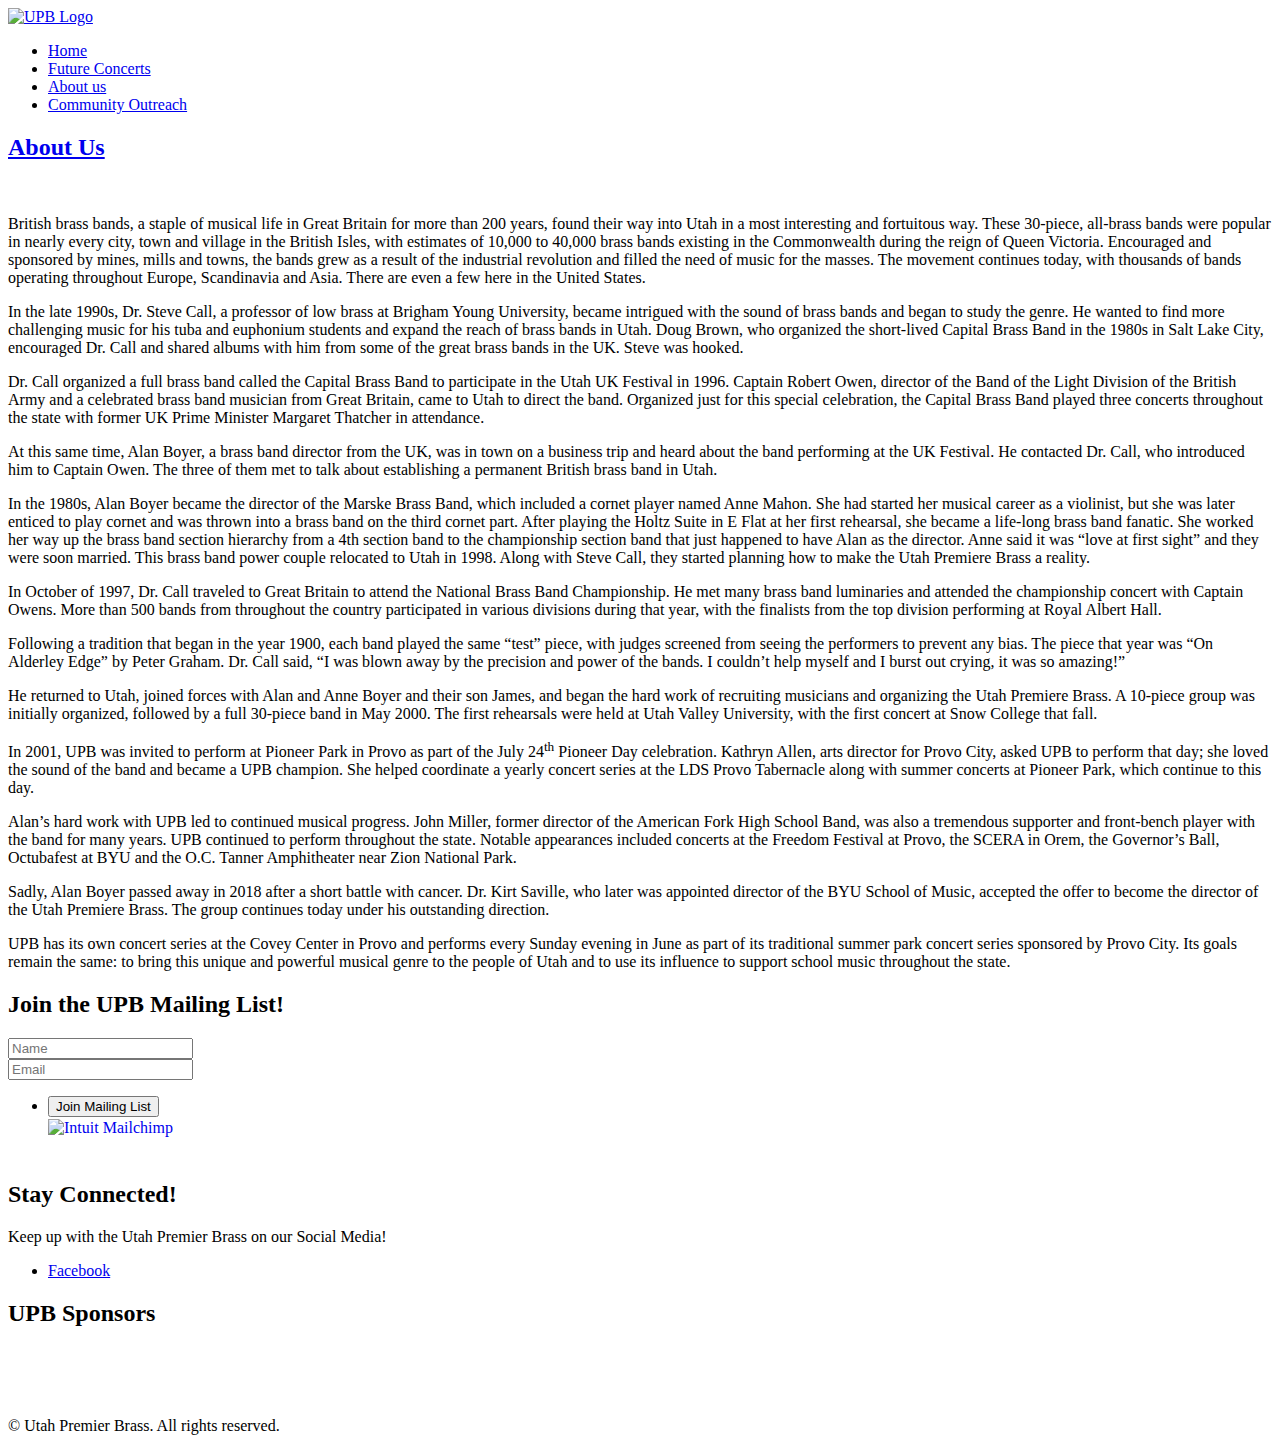
==== aboutUs.html @ c082758f "Footer Updates" ====
<!DOCTYPE HTML>
<html>
	<head>
		<title>UTAH PREMIER BRASS</title>
		<meta charset="utf-8" />
		<meta name="viewport" content="width=device-width, initial-scale=1, user-scalable=no" />
		<link rel="stylesheet" href="assets/css/main.css" />
	</head>
	<body class="is-preload">

		<!-- Wrapper -->
			<div id="wrapper">

				<!-- Header -->
					<header id="header">

						<!-- Logo -->
							<div class="logo">
								<a href="index.html" class="title"><img src="images/upb_profile_primary_bluebg.png" alt="UPB Logo"></a>
							</div>

						<!-- Nav -->
						<nav id="nav">
							<ul>
								<li><a href="index.html">Home</a></li>
								<li><a href="futureConcerts.html">Future Concerts</a></li>
								<li><a href="aboutUs.html">About us</a></li>
								<li><a href="communityOutreach.html">Community Outreach</a></li>
							</ul>
						</nav>

					</header>


				<!-- Main -->
				<div id="main">

					<!-- Content -->
						<section class="main">
							<div class="inner">

								<header class="major">
									<!-- <span class="category">In Depth</span> -->
									<h2><a href="#">About Us</a></h2>
								</header>

								<a href="#" class="image main"><img src="images/aboutUsBanner.jpg" alt="" /></a>

								<p>British brass bands, a staple of musical life in Great
									Britain for more than 200 years, found their way into Utah in a most
									interesting and fortuitous way. These 30-piece, all-brass bands were popular in
									nearly every city, town and village in the British Isles, with estimates of
									10,000 to 40,000 brass bands existing in the Commonwealth during the reign of
									Queen Victoria. Encouraged and sponsored by mines, mills and towns, the bands
									grew as a result of the industrial revolution and filled the need of music for
									the masses. The movement continues today, with thousands of bands operating throughout
									Europe, Scandinavia and Asia. There are even a few here in the United States. </p>
									
									
									<p>In the late 1990s, Dr. Steve Call, a professor of low brass
									at Brigham Young University, became intrigued with the sound of brass bands and
									began to study the genre. He wanted to find more challenging music for his tuba
									and euphonium students and expand the reach of brass bands in Utah. Doug Brown,
									who organized the short-lived Capital Brass Band in the 1980s in Salt Lake
									City, encouraged Dr. Call and shared albums with him from some of the great
									brass bands in the UK. Steve was hooked.</p>
									
									
									<p>Dr. Call organized a full brass band called the Capital
									Brass Band to participate in the Utah UK Festival in 1996. Captain Robert Owen,
									director of the Band of the Light Division of the British Army and a celebrated
									brass band musician from Great Britain, came to Utah to direct the band.
									Organized just for this special celebration, the Capital Brass Band played
									three concerts throughout the state with former UK Prime Minister Margaret
									Thatcher in attendance. </p>
									
									
									<p>At this same time, Alan Boyer, a brass band director from
									the UK, was in town on a business trip and heard about the band performing at
									the UK Festival. He contacted Dr. Call, who introduced him to Captain Owen. The
									three of them met to talk about establishing a permanent British brass band in
									Utah. </p>
									
									
									<p>In the 1980s, Alan Boyer became the director of the Marske
									Brass Band, which included a cornet player named Anne Mahon. She had started
									her musical career as a violinist, but she was later enticed to play cornet and
									was thrown into a brass band on the third cornet part. After playing the Holtz
									Suite in E Flat at her first rehearsal, she became a life-long brass band
									fanatic. She worked her way up the brass band section hierarchy from a 4th section
									band to the championship section band that just happened to have Alan as the
									director. Anne said it was “love at first sight” and they were soon married. This
									brass band power couple relocated to Utah in 1998. Along with Steve Call, they started
									planning how to make the Utah Premiere Brass a reality.</p>
									
									<p>In October of 1997, Dr. Call traveled to Great Britain to
									attend the National Brass Band Championship. He met many brass band luminaries
									and attended the championship concert with Captain Owens. More than 500 bands from
									throughout the country participated in various divisions during that year, with
									the finalists from the top division performing at Royal Albert Hall. </p>
									
									
									<p>Following a tradition that began in the year 1900, each band
									played the same “test” piece, with judges screened from seeing the performers
									to prevent any bias. The piece that year was “On Alderley Edge” by Peter
									Graham. Dr. Call said, “I was blown away by the precision and power of the
									bands. I couldn’t help myself and I burst out crying, it was so amazing!”</p>
									
									
									<p>He returned to Utah, joined forces with Alan and Anne Boyer and
									their son James, and began the hard work of recruiting musicians and organizing
									the Utah Premiere Brass. A 10-piece group was initially organized, followed by
									a full 30-piece band in May 2000. The first rehearsals were held at Utah Valley
									University, with the first concert at Snow College that fall.</p>
									
									
									<p>In 2001, UPB was invited to perform at Pioneer Park in Provo
									as part of the July 24<sup>th</sup> Pioneer Day celebration. Kathryn Allen,
									arts director for Provo City, asked UPB to perform that day; she loved the
									sound of the band and became a UPB champion. She helped coordinate a yearly
									concert series at the LDS Provo Tabernacle along with summer concerts at
									Pioneer Park, which continue to this day. </p>
									
									
									<p>Alan’s hard work with UPB led to continued musical progress.
									John Miller, former director of the American Fork High School Band, was also a
									tremendous supporter and front-bench player with the band for many years. UPB continued
									to perform throughout the state. Notable appearances included concerts at the
									Freedom Festival at Provo, the SCERA in Orem, the Governor’s Ball, Octubafest
									at BYU and the O.C. Tanner Amphitheater near Zion National Park. </p>
									
									
									<p>Sadly, Alan Boyer passed away in 2018 after a short battle
									with cancer. Dr. Kirt Saville, who later was
									appointed director of the BYU School of Music, accepted the offer to become the
									director of the Utah Premiere Brass. The group continues today under his
									outstanding direction.</p>
									

									
									<p>UPB has its own concert series at the Covey Center in Provo
									and performs every Sunday evening in June as part of its traditional summer
									park concert series sponsored by Provo City. Its goals remain the same: to
									bring this unique and powerful musical genre to the people of Utah and to use its
									influence to support school music throughout the state.</p>
							</div>
						</section>

				</div>

				<!-- Footer -->
				<footer id="footer">
					<div class="inner">
						
						<section>
							<h2>Join the UPB Mailing List!</h2>
							<form action="https://upb.us17.list-manage.com/subscribe/post?u=1f16f9c022d9f2c3ed6db96de&amp;id=8cce0d49aa&amp;f_id=00d1c2e1f0" method="post" id="mc-embedded-subscribe-form" name="mc-embedded-subscribe-form" class="validate" target="_self" novalidate="">
								<div class="fields">
									<div class="field half">
										<input type="text" name="FNAME" class="required text" id="mce-FNAME" required="" value="" placeholder="Name">
									</div>
									<div class="field half">
										<input type="email" name="EMAIL" class="required email" id="mce-EMAIL" required="" value="" placeholder="Email">
									</div>
								</div>
								<div aria-hidden="true" style="position: absolute; left: -5000px;">
									/* real people should not fill this in and expect good things - do not remove this or risk form bot signups */
									<input type="text" name="b_1f16f9c022d9f2c3ed6db96de_8cce0d49aa" tabindex="-1" value="">
								</div>
								<ul class="actions">
									<li><input type="submit" value="Join Mailing List" /></li>
									<p style="margin: 0px auto;"><a href="http://eepurl.com/iPiACo" title="Mailchimp - email marketing made easy and fun"><span style="display: inline-block; background-color: transparent; border-radius: 4px;"><img class="refferal_badge" src="https://digitalasset.intuit.com/render/content/dam/intuit/mc-fe/en_us/images/intuit-mc-rewards-text-dark.svg" alt="Intuit Mailchimp" style="width: 220px; height: 40px; display: flex; padding: 2px 0px; justify-content: center; align-items: center;"></span></a></p>
								</ul>
								
							</form>

							<h2>Stay Connected!</h2>
							<p>Keep up with the Utah Premier Brass on our Social Media!</p>
							<ul class="icons style2">
								<!-- <li><a href="#" class="icon brands fa-twitter"><span class="label">Twitter</span></a></li> -->
								<li><a href="https://www.facebook.com/UtahPremiereBrass/" class="icon brands fa-facebook-f"><span class="label">Facebook</span></a></li>
								<!-- <li><a href="#" class="icon brands fa-instagram"><span class="label">Instagram</span></a></li> -->
								<!-- <li><a href="#" class="icon brands fa-youtube"><span class="label">YouTube</span></a></li> -->
							</ul>
							
							
						</section>

						<section>

							<div class="box alt">
								<h2>UPB Sponsors</h2>
								<div class="row">
									<div class="col-12-small"><span class="image fit"><img src="images/provocityschoolsfoundation.png" alt="" /></span></div>
									<div class="col-12-small"><span class="image fit"><img src="images/UtahStateLegislaturelogo.png" alt="" /></span></div>
									<div class="col-12-small"><span class="image fit"><img src="images/UtahArtsMuseumslogo.png" alt="" /></span></div>
									<!-- Break -->
									
								</div>
							</div>
							
							<!-- <a href="https://square.link/u/RxArFvuL"><img class="image fit" src="images/provocityschoolsfoundation.png" alt="Provo City Foundation Logo"></a>
							<img class="image fit" src="images/UtahArtsMuseumslogo.png" alt="">
							<img class="image fit" src="images/UtahStateLegislaturelogo.png" alt=""> -->
						</section>
					</div>
					<div class="copyright">
						<p>&copy; Utah Premier Brass. All rights reserved.</p>
					</div>
				</footer>

			</div>

		<!-- Scripts -->
			<script src="assets/js/jquery.min.js"></script>
			<script src="assets/js/jquery.dropotron.min.js"></script>
			<script src="assets/js/browser.min.js"></script>
			<script src="assets/js/breakpoints.min.js"></script>
			<script src="assets/js/util.js"></script>
			<script src="assets/js/main.js"></script>

	</body>
</html>
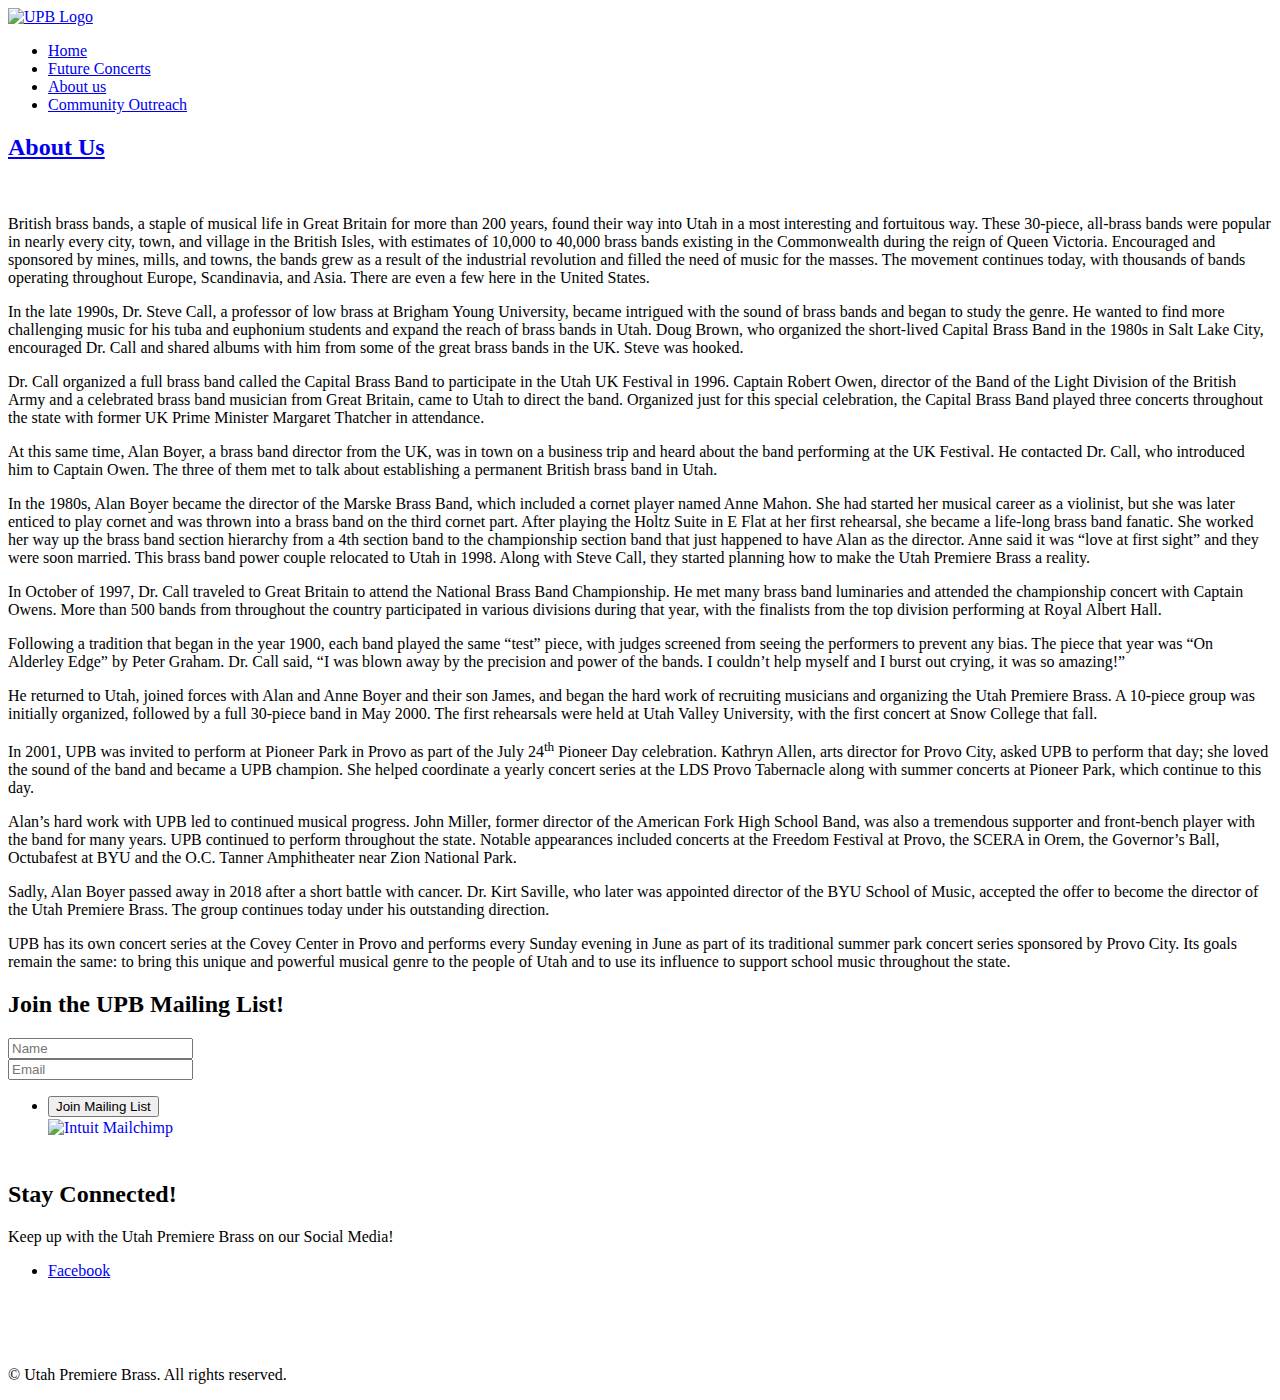
==== commit cb1c114c: "Updated Premiere spelling on all pages" ====
--- a/aboutUs.html
+++ b/aboutUs.html
@@ -1,7 +1,7 @@
 <!DOCTYPE HTML>
 <html>
 	<head>
-		<title>UTAH PREMIER BRASS</title>
+		<title>UTAH PREMIERE  BRASS</title>
 		<meta charset="utf-8" />
 		<meta name="viewport" content="width=device-width, initial-scale=1, user-scalable=no" />
 		<link rel="stylesheet" href="assets/css/main.css" />
@@ -49,12 +49,12 @@
 								<p>British brass bands, a staple of musical life in Great
 									Britain for more than 200 years, found their way into Utah in a most
 									interesting and fortuitous way. These 30-piece, all-brass bands were popular in
-									nearly every city, town and village in the British Isles, with estimates of
+									nearly every city, town, and village in the British Isles, with estimates of
 									10,000 to 40,000 brass bands existing in the Commonwealth during the reign of
-									Queen Victoria. Encouraged and sponsored by mines, mills and towns, the bands
+									Queen Victoria. Encouraged and sponsored by mines, mills, and towns, the bands
 									grew as a result of the industrial revolution and filled the need of music for
 									the masses. The movement continues today, with thousands of bands operating throughout
-									Europe, Scandinavia and Asia. There are even a few here in the United States. </p>
+									Europe, Scandinavia, and Asia. There are even a few here in the United States. </p>
 									
 									
 									<p>In the late 1990s, Dr. Steve Call, a professor of low brass
@@ -175,7 +175,7 @@
 							</form>
 
 							<h2>Stay Connected!</h2>
-							<p>Keep up with the Utah Premier Brass on our Social Media!</p>
+							<p>Keep up with the Utah Premiere Brass on our Social Media!</p>
 							<ul class="icons style2">
 								<!-- <li><a href="#" class="icon brands fa-twitter"><span class="label">Twitter</span></a></li> -->
 								<li><a href="https://www.facebook.com/UtahPremiereBrass/" class="icon brands fa-facebook-f"><span class="label">Facebook</span></a></li>
@@ -189,7 +189,7 @@
 						<section>
 
 							<div class="box alt">
-								<h2>UPB Sponsors</h2>
+								
 								<div class="row">
 									<div class="col-12-small"><span class="image fit"><img src="images/provocityschoolsfoundation.png" alt="" /></span></div>
 									<div class="col-12-small"><span class="image fit"><img src="images/UtahStateLegislaturelogo.png" alt="" /></span></div>
@@ -205,7 +205,7 @@
 						</section>
 					</div>
 					<div class="copyright">
-						<p>&copy; Utah Premier Brass. All rights reserved.</p>
+						<p>&copy; Utah Premiere Brass. All rights reserved.</p>
 					</div>
 				</footer>
 
